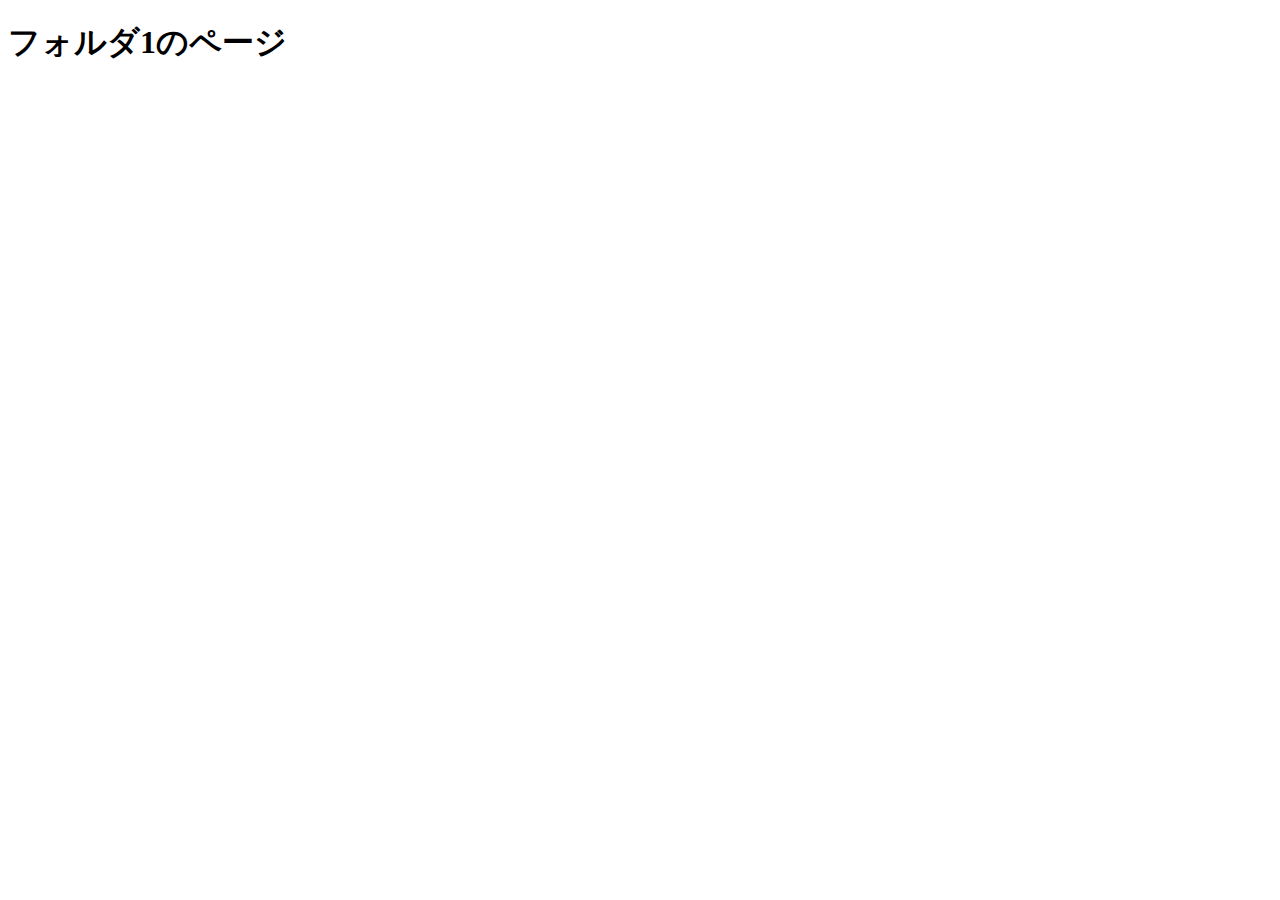
==== diary/index.html @ ea98882d "added diary of 2021/8/8" ====
<!DOCTYPE html>
<html lang="ja">
  <head>
    <meta charset="UTF-8">
    <link rel="stylesheet" type="text/css" href="stylesheet.css">
    <!-- 乃木坂の公式サイトでは、上の記述は <link href="/Users/akibaatsuhiro/Desktop/nogizaka_copy.css" type="text/css" rel="stylesheet" media="screen,tv,print"> となっていた-->
    <title>folder1のページ</title>
  </head>


  <body>
    <h1>フォルダ1のページ</h1>

  </body>


</html>
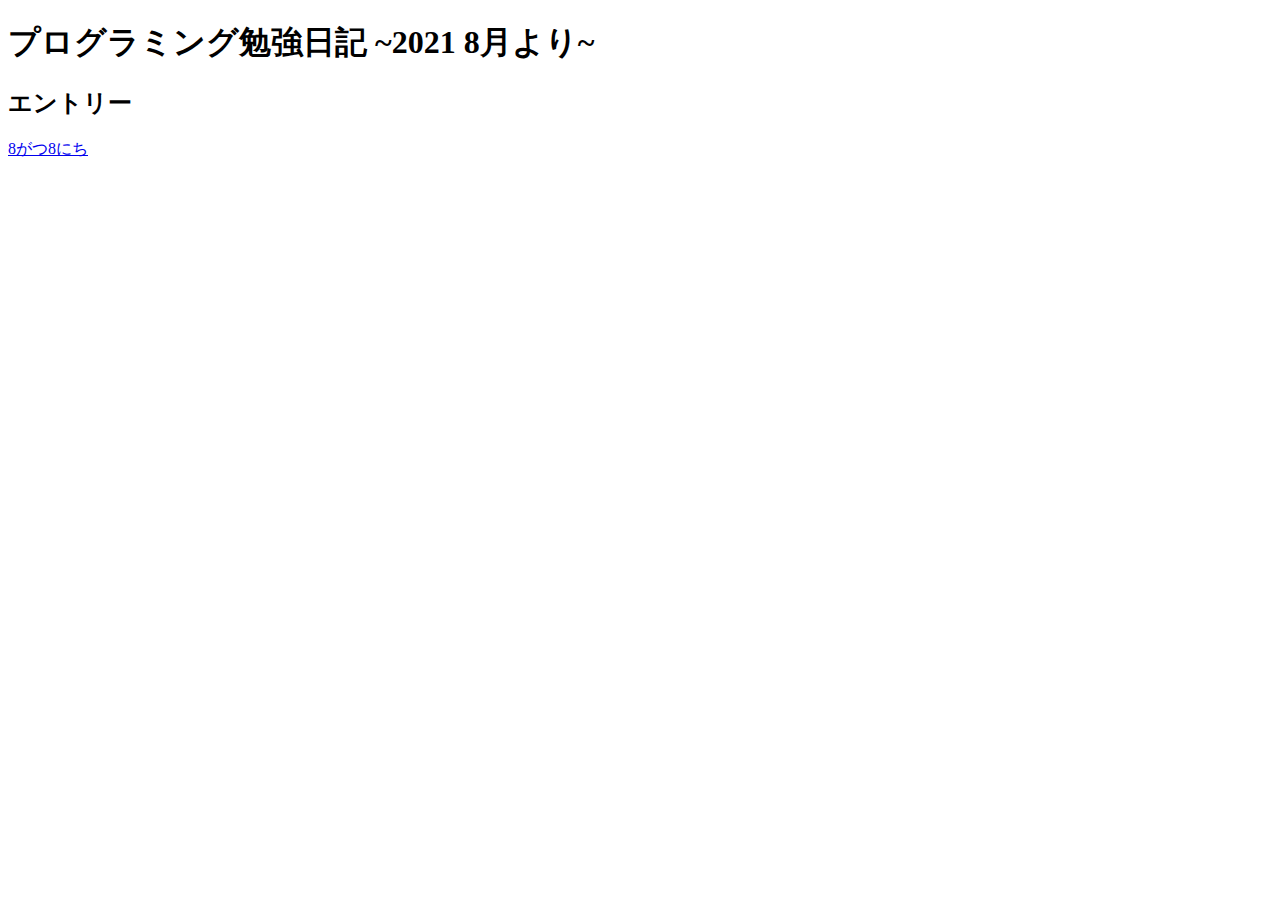
==== commit ba64fcd4: "added diary html" ====
--- a/diary/index.html
+++ b/diary/index.html
@@ -4,12 +4,17 @@
     <meta charset="UTF-8">
     <link rel="stylesheet" type="text/css" href="stylesheet.css">
     <!-- 乃木坂の公式サイトでは、上の記述は <link href="/Users/akibaatsuhiro/Desktop/nogizaka_copy.css" type="text/css" rel="stylesheet" media="screen,tv,print"> となっていた-->
-    <title>folder1のページ</title>
+    <title>勉強日記</title>
   </head>
 
 
   <body>
-    <h1>フォルダ1のページ</h1>
+    <h1>プログラミング勉強日記 ~2021 8月より~</h1>
+      <h2>エントリー</h2>
+        <div class="entry">
+          <p><a href="/bacho_programming/diary/2021_08_08.html" target="_blank">8がつ8にち</a></p>
+
+        </div>
 
   </body>
 
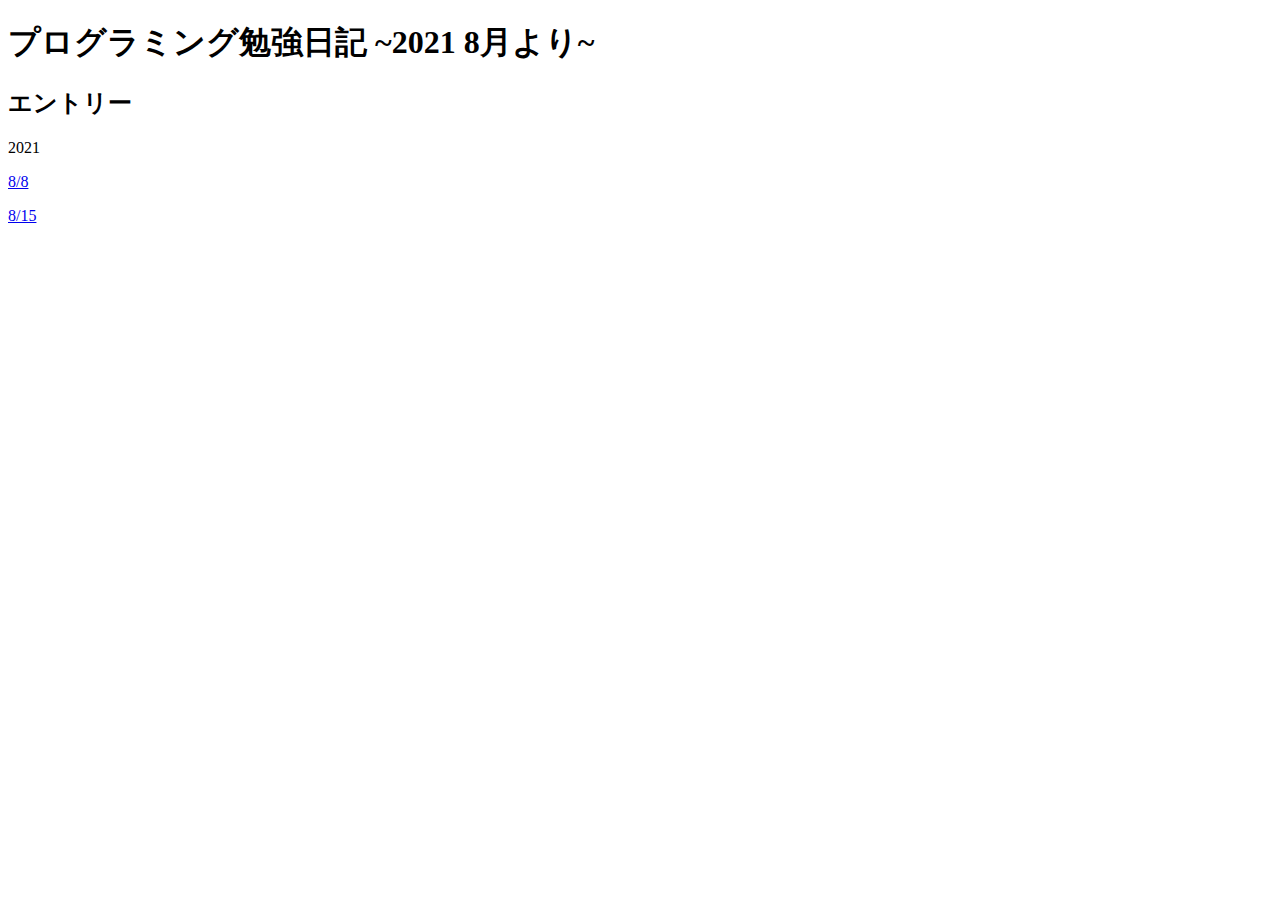
==== commit c242436b: "added diary" ====
--- a/diary/index.html
+++ b/diary/index.html
@@ -3,7 +3,6 @@
   <head>
     <meta charset="UTF-8">
     <link rel="stylesheet" type="text/css" href="stylesheet.css">
-    <!-- 乃木坂の公式サイトでは、上の記述は <link href="/Users/akibaatsuhiro/Desktop/nogizaka_copy.css" type="text/css" rel="stylesheet" media="screen,tv,print"> となっていた-->
     <title>勉強日記</title>
   </head>
 
@@ -12,7 +11,9 @@
     <h1>プログラミング勉強日記 ~2021 8月より~</h1>
       <h2>エントリー</h2>
         <div class="entry">
-          <p><a href="/bacho_programming/diary/2021_08_08.html" target="_blank">8がつ8にち</a></p>
+          <p>2021</p>
+          <p><a href="/bacho_programming/diary/2021_08_08.html">8/8</a></p>
+          <p><a href="/bacho_programming/diary/2021_08_15.html">8/15</a></p>
 
         </div>
 
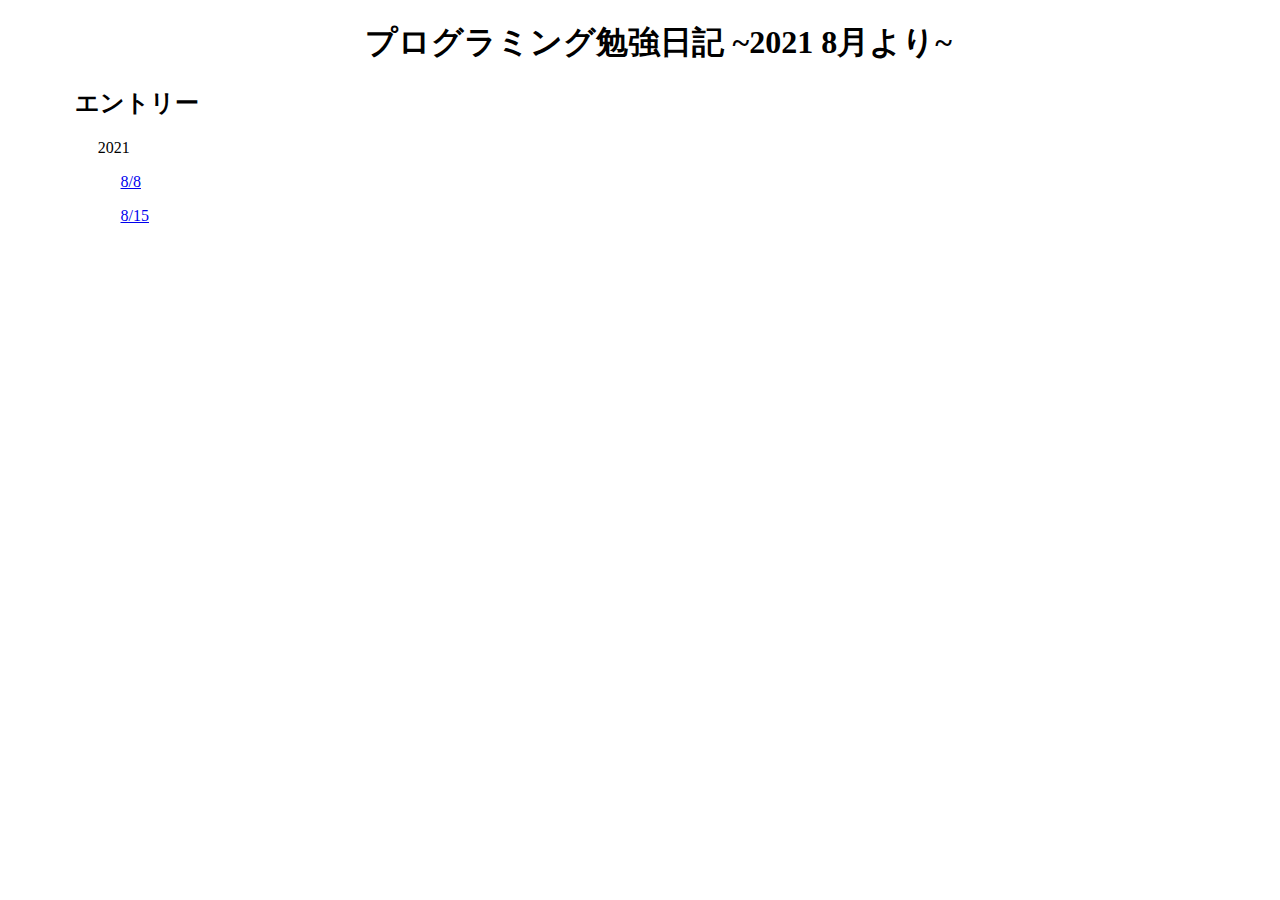
==== commit 0c8f9c28: "." ====
--- a/diary/index.html
+++ b/diary/index.html
@@ -8,7 +8,7 @@
 
 
   <body>
-    <h1>プログラミング勉強日記 ~2021 8月より~</h1>
+    <h1 class="title">プログラミング勉強日記 ~2021 8月より~</h1>
       <h2>エントリー</h2>
         <div class="entry">
           <p>2021</p>
--- a/diary/stylesheet.css
+++ b/diary/stylesheet.css
@@ -0,0 +1,10 @@
+
+
+*{
+  margin-left: 2%;
+  margin-right: 1%;
+}
+
+.title {
+  text-align: center;
+}
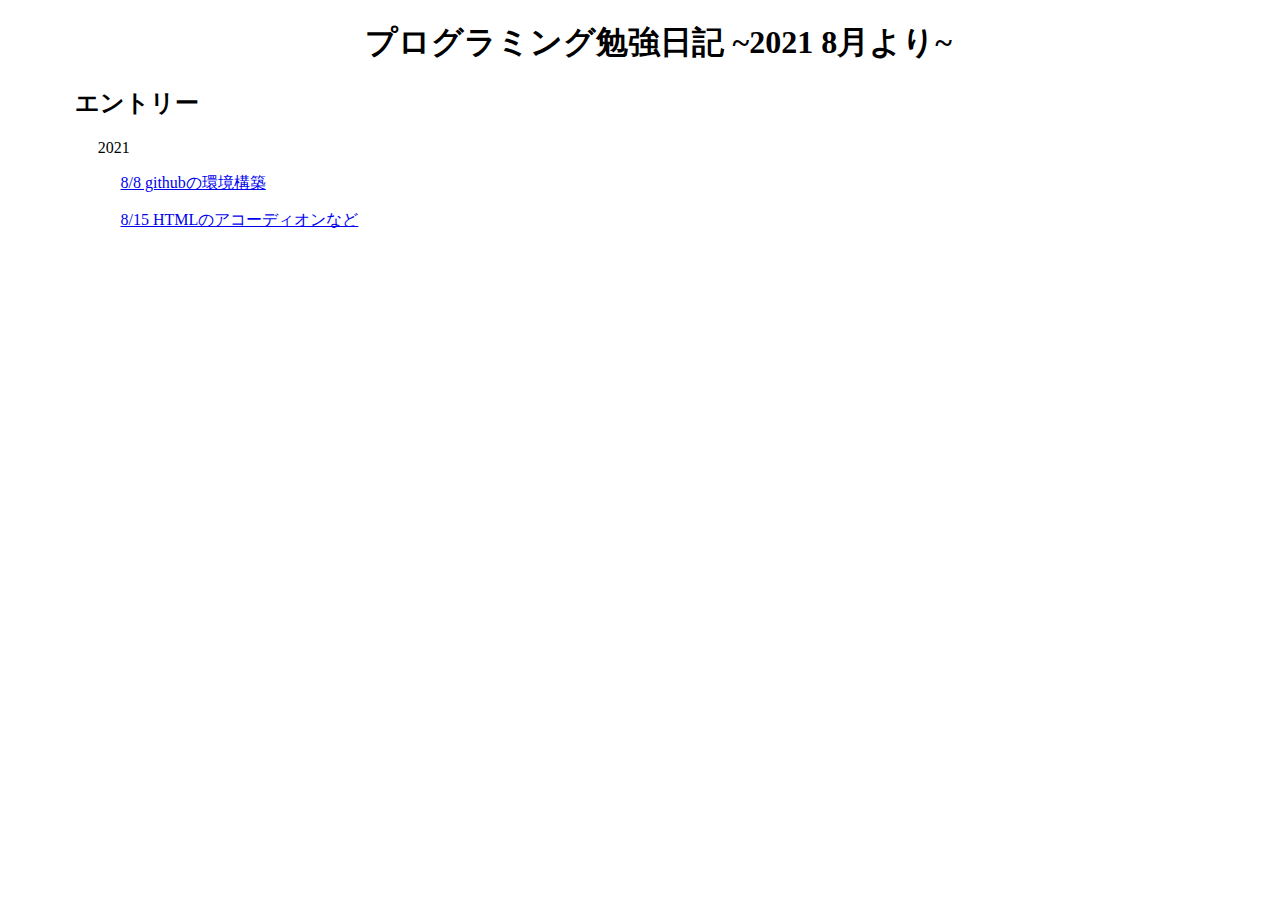
==== commit 04702983: "changed file name" ====
--- a/diary/index.html
+++ b/diary/index.html
@@ -12,8 +12,8 @@
       <h2>エントリー</h2>
         <div class="entry">
           <p>2021</p>
-          <p><a href="/bacho_programming/diary/2021_08_08.html">8/8</a></p>
-          <p><a href="/bacho_programming/diary/2021_08_15.html">8/15</a></p>
+          <p><a href="/bacho_programming/diary/20210808.html">8/8  githubの環境構築</a></p>
+          <p><a href="/bacho_programming/diary/20210815.html">8/15 HTMLのアコーディオンなど</a></p>
 
         </div>
 
